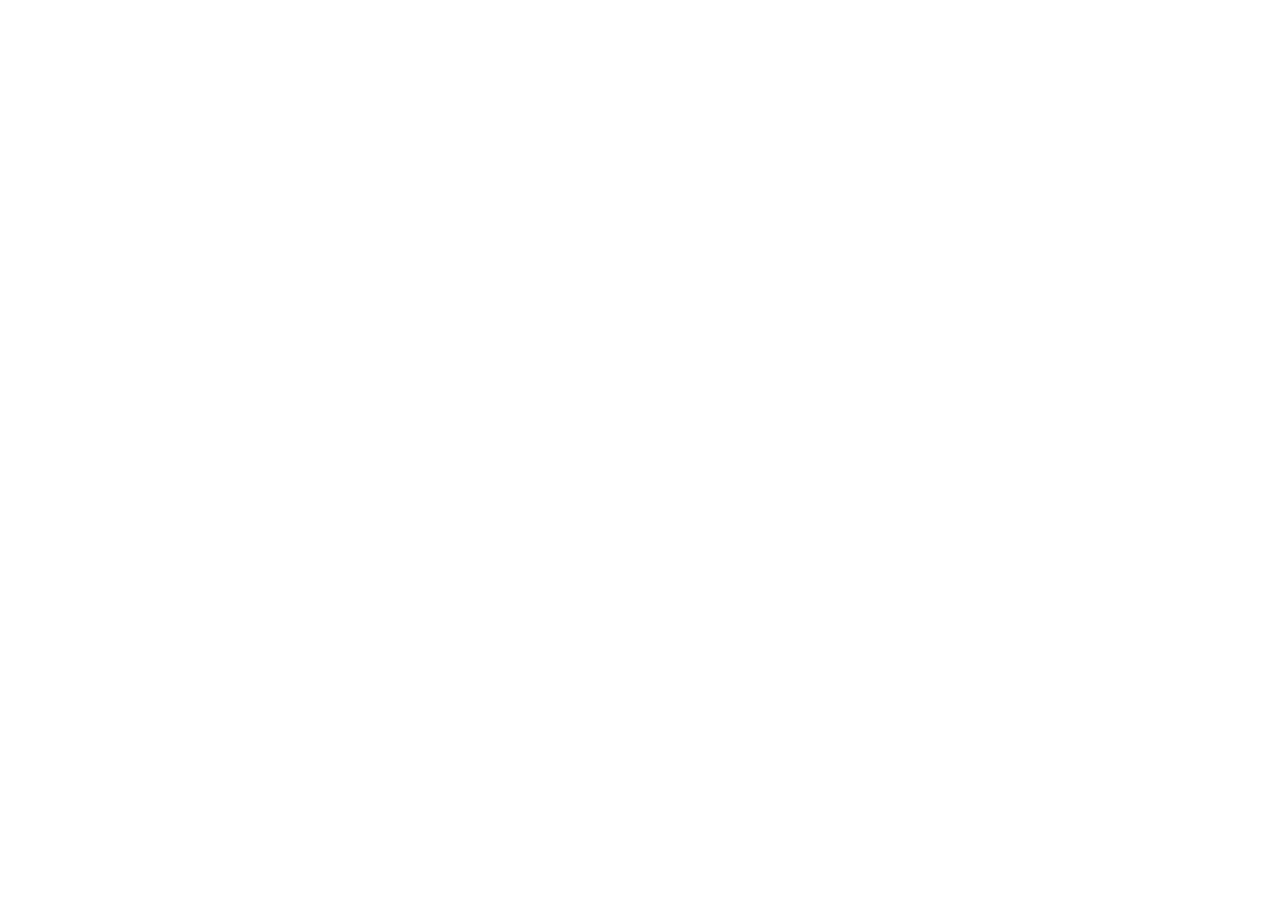
==== pages/product/product.html @ e9f06732 "Created the folder structure of the projects" ====
<!DOCTYPE html>
<html lang="en">
<head>
    <meta charset="UTF-8">
    <meta name="viewport" content="width=device-width, initial-scale=1.0">
    <script src="../src/productDetails.js" defer></script>
    <title>Product Details</title>
</head>
<body>
    
</body>
</html>
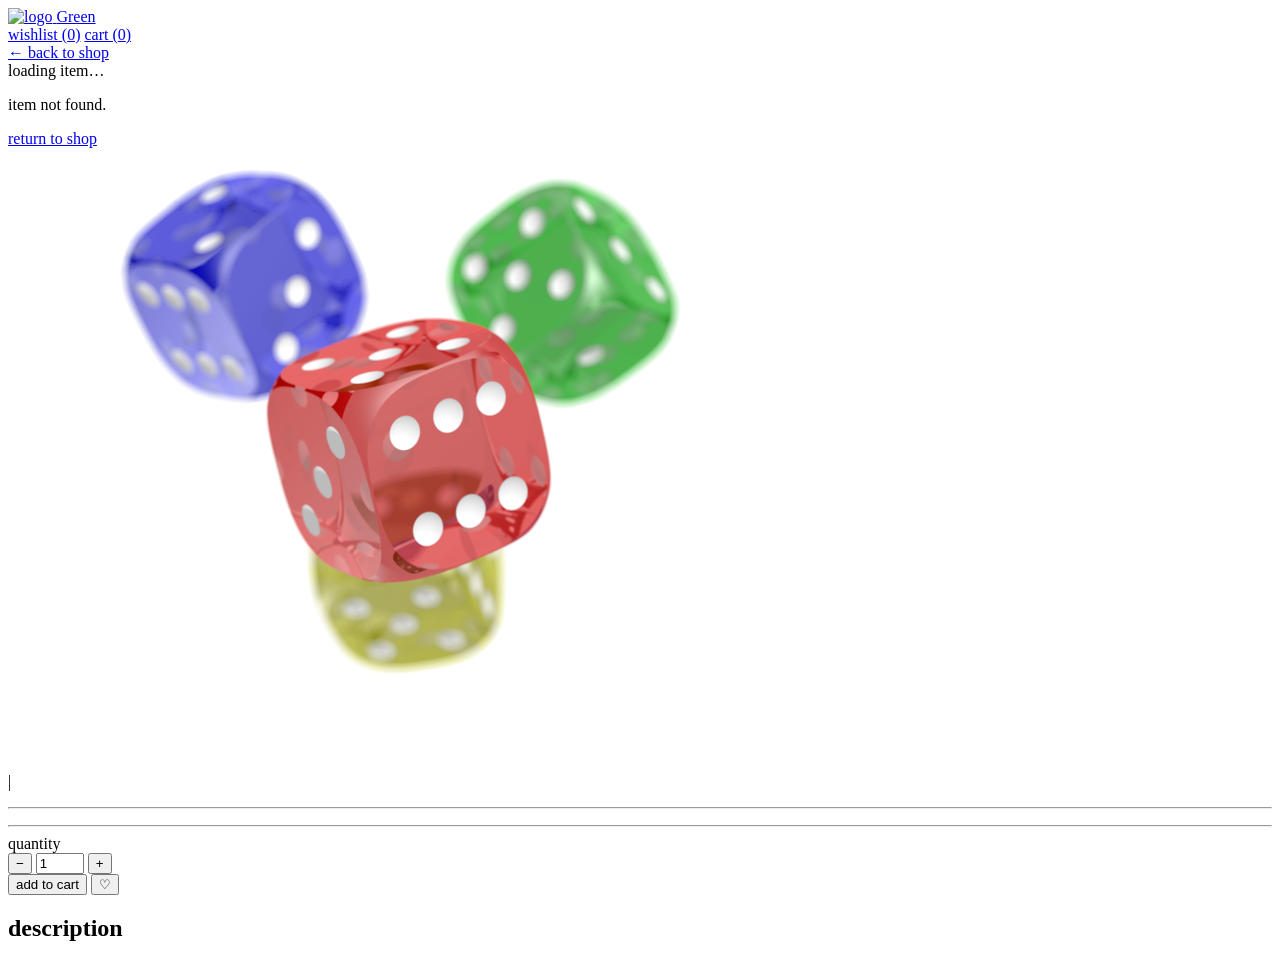
==== commit a9d53d0c: "Made the product page to take in the selected item and display its info" ====
--- a/pages/product/product.html
+++ b/pages/product/product.html
@@ -1,12 +1,98 @@
-<!DOCTYPE html>
+<!doctype html>
 <html lang="en">
 <head>
-    <meta charset="UTF-8">
-    <meta name="viewport" content="width=device-width, initial-scale=1.0">
-    <script src="../src/productDetails.js" defer></script>
-    <title>Product Details</title>
+  <meta charset="utf-8">
+  <meta name="viewport" content="width=device-width, initial-scale=1.0">
+  <title>Green</title>
+  <link rel="stylesheet" href="../../style/styles.css">
+  <link rel="stylesheet" href="product.css">
 </head>
 <body>
-    
+
+  <header>
+    <a href="../products/products.html" class="brand">
+      <img src="../../assets/general/logo.d" alt="logo">
+      <span>Green</span>
+    </a>
+    <nav>
+      <a href="../wishlist/wishlist.html">wishlist (<span id="wl-count">0</span>)</a>
+      <a href="../cart/cart.html">cart (<span id="cart-count">0</span>)</a>
+    </nav>
+  </header>
+
+  <main class="detail-page">
+
+    <a href="../products/products.html" class="back-link">← back to shop</a>
+
+    <!-- loading state -->
+    <div id="loading-state" class="state-loading">
+      loading item…
+    </div>
+
+    <!-- error state -->
+    <div id="error-state" class="state-error">
+      <p>item not found.</p>
+      <a href="../products/products.html">return to shop</a>
+    </div>
+
+    <!-- ═══ card 1: image + info ═══════════════════════════════ -->
+    <div id="detail-content" class="detail-content">
+
+      <div class="detail-top-card">
+
+        <!-- left: image -->
+        <div class="detail-img-box">
+          <img id="detail-img" src="" alt="" onerror="this.src='../../assets/general/placeholder.png'">
+        </div>
+
+        <!-- right: info -->
+        <div class="detail-info">
+
+          <h1 id="detail-name" class="detail-name"></h1>
+
+          <p class="detail-meta">
+            <span id="detail-category"></span>
+            <span class="meta-divider">|</span>
+            <span id="detail-rarity"></span>
+          </p>
+
+          <hr class="divider">
+
+          <p id="detail-price" class="detail-price"></p>
+
+          <hr class="divider">
+
+          <div class="quantity-row">
+            <span class="quantity-label">quantity</span>
+            <div class="qty-control">
+              <button onclick="changeqty(-1)">−</button>
+              <input type="number" id="qty-input" value="1" min="1" max="99" readonly>
+              <button onclick="changeqty(1)">+</button>
+            </div>
+          </div>
+
+          <div class="action-row">
+            <button id="add-cart-btn" class="btn-add-cart" onclick="handleaddtocart()">
+              add to cart
+            </button>
+            <button id="wishlist-btn" class="btn-wishlist" onclick="handlewishlist()" title="add to wishlist">
+              ♡
+            </button>
+          </div>
+
+        </div>
+      </div>
+
+      <!-- ═══ card 2: description ═════════════════════════════ -->
+      <div class="detail-desc-card">
+        <h2 class="desc-heading">description</h2>
+        <div id="detail-desc" class="desc-body"></div>
+      </div>
+
+    </div>
+
+  </main>
+
+  <script type="module" src="productdetails.js"></script>
 </body>
 </html>
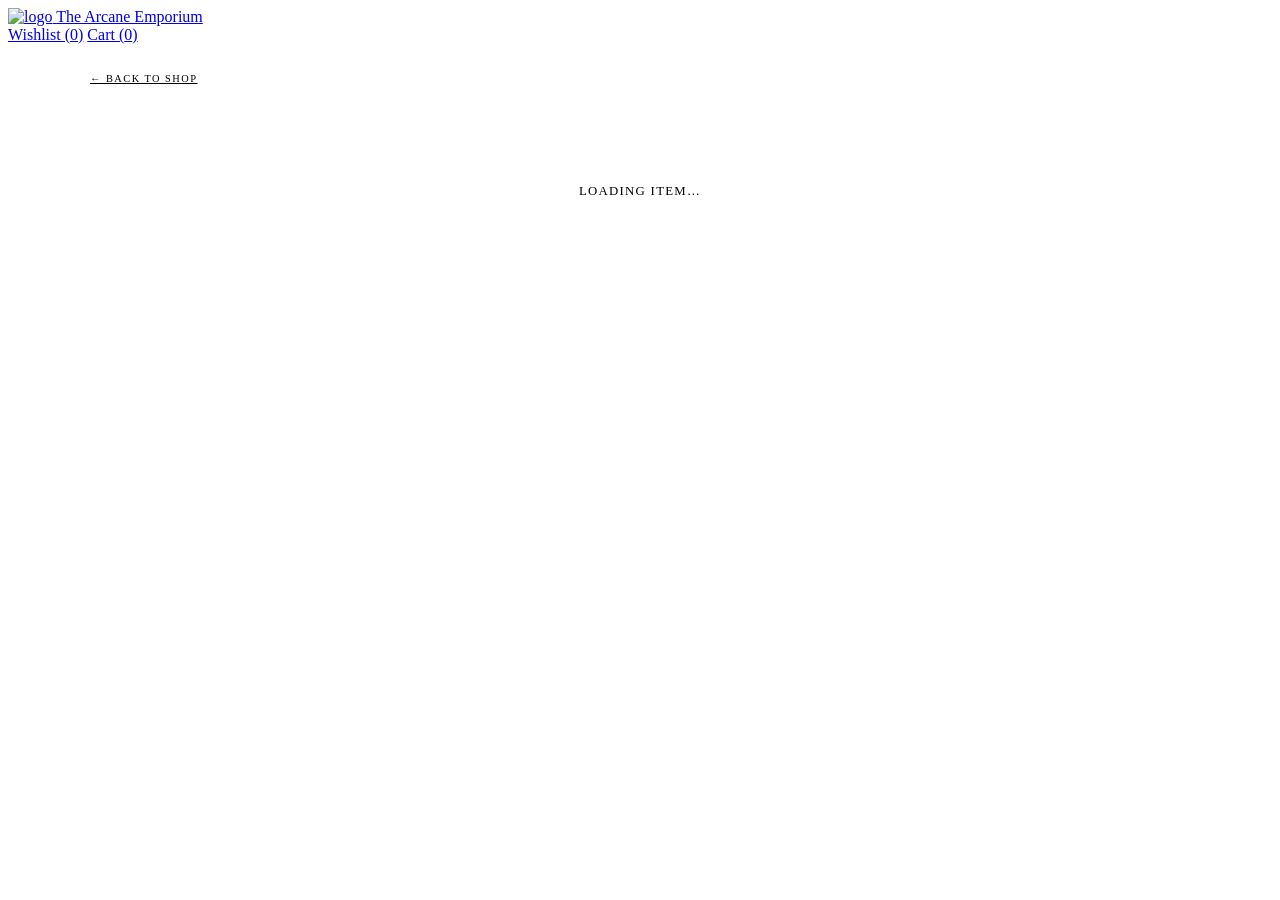
==== commit 4e088d1d: "Made the page for cart, and added styles to that and products pages" ====
--- a/pages/product/product.html
+++ b/pages/product/product.html
@@ -1,9 +1,9 @@
-<!doctype html>
+<!DOCTYPE html>
 <html lang="en">
 <head>
-  <meta charset="utf-8">
+  <meta charset="UTF-8">
   <meta name="viewport" content="width=device-width, initial-scale=1.0">
-  <title>Green</title>
+  <title>Item — The Arcane Emporium</title>
   <link rel="stylesheet" href="../../style/styles.css">
   <link rel="stylesheet" href="product.css">
 </head>
@@ -11,41 +11,41 @@
 
   <header>
     <a href="../products/products.html" class="brand">
-      <img src="../../assets/general/logo.d" alt="logo">
-      <span>Green</span>
+      <img src="../../assets/general/logo.png" alt="logo">
+      <span>The Arcane Emporium</span>
     </a>
     <nav>
-      <a href="../wishlist/wishlist.html">wishlist (<span id="wl-count">0</span>)</a>
-      <a href="../cart/cart.html">cart (<span id="cart-count">0</span>)</a>
+      <a href="../wishlist/wishlist.html">Wishlist (<span id="wl-count">0</span>)</a>
+      <a href="../cart/cart.html">Cart (<span id="cart-count">0</span>)</a>
     </nav>
   </header>
 
   <main class="detail-page">
 
-    <a href="../products/products.html" class="back-link">← back to shop</a>
+    <a href="../products/products.html" class="back-link">← Back to Shop</a>
 
-    <!-- loading state -->
+    <!-- Loading state -->
     <div id="loading-state" class="state-loading">
-      loading item…
+      Loading item…
     </div>
 
-    <!-- error state -->
+    <!-- Error state -->
     <div id="error-state" class="state-error">
-      <p>item not found.</p>
-      <a href="../products/products.html">return to shop</a>
+      <p>Item not found.</p>
+      <a href="../products/products.html">Return to shop</a>
     </div>
 
-    <!-- ═══ card 1: image + info ═══════════════════════════════ -->
+    <!-- ═══ CARD 1: Image + Info ═══════════════════════════════ -->
     <div id="detail-content" class="detail-content">
 
       <div class="detail-top-card">
 
-        <!-- left: image -->
+        <!-- LEFT: Image -->
         <div class="detail-img-box">
           <img id="detail-img" src="" alt="" onerror="this.src='../../assets/general/placeholder.png'">
         </div>
 
-        <!-- right: info -->
+        <!-- RIGHT: Info -->
         <div class="detail-info">
 
           <h1 id="detail-name" class="detail-name"></h1>
@@ -63,19 +63,19 @@
           <hr class="divider">
 
           <div class="quantity-row">
-            <span class="quantity-label">quantity</span>
+            <span class="quantity-label">Quantity</span>
             <div class="qty-control">
-              <button onclick="changeqty(-1)">−</button>
+              <button onclick="changeQty(-1)">−</button>
               <input type="number" id="qty-input" value="1" min="1" max="99" readonly>
-              <button onclick="changeqty(1)">+</button>
+              <button onclick="changeQty(1)">+</button>
             </div>
           </div>
 
           <div class="action-row">
-            <button id="add-cart-btn" class="btn-add-cart" onclick="handleaddtocart()">
-              add to cart
+            <button id="add-cart-btn" class="btn-add-cart" onclick="handleAddToCart()">
+              Add to Cart
             </button>
-            <button id="wishlist-btn" class="btn-wishlist" onclick="handlewishlist()" title="add to wishlist">
+            <button id="wishlist-btn" class="btn-wishlist" onclick="handleWishlist()" title="Add to wishlist">
               ♡
             </button>
           </div>
@@ -83,9 +83,9 @@
         </div>
       </div>
 
-      <!-- ═══ card 2: description ═════════════════════════════ -->
+      <!-- ═══ CARD 2: Description ═════════════════════════════ -->
       <div class="detail-desc-card">
-        <h2 class="desc-heading">description</h2>
+        <h2 class="desc-heading">Description</h2>
         <div id="detail-desc" class="desc-body"></div>
       </div>
 
@@ -93,6 +93,6 @@
 
   </main>
 
-  <script type="module" src="productdetails.js"></script>
+  <script type="module" src="productDetails.js"></script>
 </body>
 </html>
--- a/pages/product/product.css
+++ b/pages/product/product.css
@@ -0,0 +1,246 @@
+/* ================================================================
+   product.css — Single item detail page
+   ================================================================ */
+
+.detail-page {
+  max-width: 1100px;
+  margin: 0 auto;
+  padding: 1.5rem;
+}
+
+/* ── Back link ───────────────────────────────────────────────── */
+.back-link {
+  display: inline-block;
+  margin-bottom: 1.25rem;
+  font-family: 'Cinzel', serif;
+  font-size: 0.65rem;
+  letter-spacing: 0.14em;
+  text-transform: uppercase;
+  color: var(--text-muted);
+  transition: color var(--transition);
+}
+
+.back-link:hover { color: var(--gold); }
+
+/* ── Loading / error states ──────────────────────────────────── */
+.state-loading {
+  padding: 5rem 2rem;
+  text-align: center;
+  font-family: 'Cinzel', serif;
+  font-size: 0.8rem;
+  letter-spacing: 0.1em;
+  text-transform: uppercase;
+  color: var(--text-muted);
+}
+
+.state-error {
+  display: none;
+  padding: 5rem 2rem;
+  text-align: center;
+  color: var(--text-muted);
+}
+
+.state-error p {
+  font-family: 'Cinzel', serif;
+  font-size: 0.9rem;
+  letter-spacing: 0.1em;
+  margin-bottom: 1rem;
+}
+
+/* ── Detail content ──────────────────────────────────────────── */
+.detail-content { display: none; }  /* shown by JS */
+
+/* ── Card 1: image + info ────────────────────────────────────── */
+.detail-top-card {
+  display: flex;
+  gap: 2.5rem;
+  background: var(--bg-card);
+  border: 1px solid var(--border);
+  padding: 2rem;
+  margin-bottom: 1.25rem;
+}
+
+/* Image side */
+.detail-img-box {
+  flex-shrink: 0;
+  width: 360px;
+  height: 360px;
+  background: var(--bg);
+  border: 1px solid var(--border);
+  display: flex;
+  align-items: center;
+  justify-content: center;
+  overflow: hidden;
+}
+
+.detail-img-box img {
+  width: 100%;
+  height: 100%;
+  object-fit: contain;
+  padding: 1.25rem;
+  transition: transform 0.3s ease;
+}
+
+.detail-img-box:hover img { transform: scale(1.04); }
+
+/* Info side */
+.detail-info {
+  flex: 1;
+  display: flex;
+  flex-direction: column;
+  gap: 1rem;
+  min-width: 0;
+}
+
+.detail-name {
+  font-family: 'Cinzel', serif;
+  font-size: 1.6rem;
+  font-weight: 700;
+  color: var(--text);
+  line-height: 1.25;
+  letter-spacing: 0.02em;
+}
+
+/* Category | Rarity row */
+.detail-meta {
+  font-size: 0.9rem;
+  color: var(--text-muted);
+  display: flex;
+  align-items: center;
+  gap: 0.5rem;
+}
+
+.meta-divider {
+  color: var(--border);
+  font-weight: 300;
+}
+
+/* Price */
+.detail-price {
+  font-family: 'Cinzel', serif;
+  font-size: 1.65rem;
+  font-weight: 700;
+  color: var(--gold);
+  text-shadow: 0 0 18px rgba(201, 162, 39, 0.25);
+}
+
+/* Quantity row */
+.quantity-row {
+  display: flex;
+  align-items: center;
+  gap: 1rem;
+}
+
+.quantity-label {
+  font-family: 'Cinzel', serif;
+  font-size: 0.68rem;
+  letter-spacing: 0.14em;
+  text-transform: uppercase;
+  color: var(--text-muted);
+  min-width: 68px;
+}
+
+/* Action buttons row */
+.action-row {
+  display: flex;
+  gap: 0.75rem;
+  align-items: center;
+  margin-top: 0.25rem;
+}
+
+.btn-add-cart {
+  flex: 1;
+  height: 48px;
+  background: rgba(201, 162, 39, 0.12);
+  border: 1px solid var(--border-gold);
+  color: var(--gold);
+  font-family: 'Cinzel', serif;
+  font-size: 0.72rem;
+  letter-spacing: 0.16em;
+  text-transform: uppercase;
+  transition: background var(--transition), border-color var(--transition);
+}
+
+.btn-add-cart:hover {
+  background: rgba(201, 162, 39, 0.24);
+  border-color: var(--gold);
+}
+
+.btn-add-cart.added {
+  background: rgba(39, 174, 96, 0.15);
+  border-color: var(--green);
+  color: var(--green);
+}
+
+.btn-wishlist {
+  width: 48px;
+  height: 48px;
+  background: var(--bg-card-alt);
+  border: 1px solid var(--border);
+  color: var(--text-muted);
+  font-size: 1.25rem;
+  display: flex;
+  align-items: center;
+  justify-content: center;
+  transition: color var(--transition), border-color var(--transition), background var(--transition);
+}
+
+.btn-wishlist:hover,
+.btn-wishlist.active {
+  color: #e05252;
+  border-color: #e05252;
+  background: rgba(224, 82, 82, 0.1);
+}
+
+/* ── Card 2: description ─────────────────────────────────────── */
+.detail-desc-card {
+  background: var(--bg-card);
+  border: 1px solid var(--border);
+  padding: 2rem;
+}
+
+.desc-heading {
+  font-family: 'Cinzel', serif;
+  font-size: 0.75rem;
+  letter-spacing: 0.2em;
+  text-transform: uppercase;
+  color: var(--gold);
+  margin-bottom: 1rem;
+  padding-bottom: 0.75rem;
+  border-bottom: 1px solid var(--border-gold);
+}
+
+.desc-body {
+  font-size: 1rem;
+  line-height: 1.8;
+  color: var(--text-muted);
+}
+
+.desc-body ul {
+  padding-left: 1.25rem;
+  display: flex;
+  flex-direction: column;
+  gap: 0.5rem;
+}
+
+.desc-body li { color: var(--text-muted); }
+
+/* ── Responsive ──────────────────────────────────────────────── */
+@media (max-width: 860px) {
+  .detail-top-card {
+    flex-direction: column;
+    gap: 1.5rem;
+  }
+
+  .detail-img-box {
+    width: 100%;
+    height: 280px;
+  }
+}
+
+@media (max-width: 600px) {
+  .detail-page     { padding: 1rem; }
+  .detail-name     { font-size: 1.2rem; }
+  .detail-price    { font-size: 1.25rem; }
+  .detail-img-box  { height: 220px; }
+}
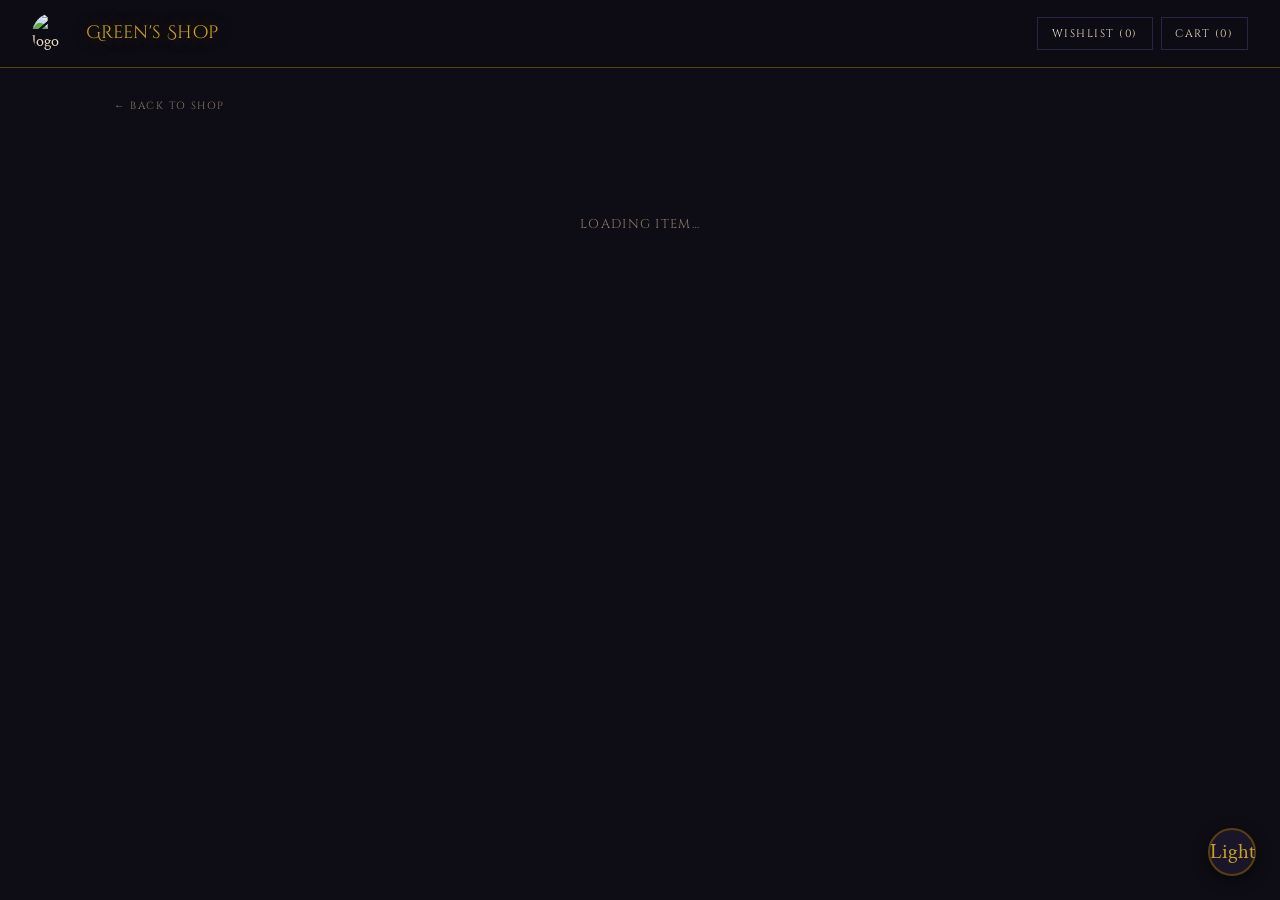
==== commit dac5b9af: "Added keyboard shortcuts to the pages" ====
--- a/pages/product/product.html
+++ b/pages/product/product.html
@@ -3,16 +3,17 @@
 <head>
   <meta charset="UTF-8">
   <meta name="viewport" content="width=device-width, initial-scale=1.0">
-  <title>Item — The Arcane Emporium</title>
+  <title>Item - Green's Shop</title>
   <link rel="stylesheet" href="../../style/styles.css">
+  <link rel="stylesheet" href="../../style/theme.css">
   <link rel="stylesheet" href="product.css">
 </head>
 <body>
 
   <header>
     <a href="../products/products.html" class="brand">
-      <img src="../../assets/general/logo.png" alt="logo">
-      <span>The Arcane Emporium</span>
+      <img src="../../assets/general/logo.jpeg" alt="logo">
+      <span>Green's Shop</span>
     </a>
     <nav>
       <a href="../wishlist/wishlist.html">Wishlist (<span id="wl-count">0</span>)</a>
@@ -35,17 +36,15 @@
       <a href="../products/products.html">Return to shop</a>
     </div>
 
-    <!-- ═══ CARD 1: Image + Info ═══════════════════════════════ -->
+    <!-- Card image and info -->
     <div id="detail-content" class="detail-content">
 
       <div class="detail-top-card">
 
-        <!-- LEFT: Image -->
         <div class="detail-img-box">
           <img id="detail-img" src="" alt="" onerror="this.src='../../assets/general/placeholder.png'">
         </div>
 
-        <!-- RIGHT: Info -->
         <div class="detail-info">
 
           <h1 id="detail-name" class="detail-name"></h1>
@@ -83,7 +82,7 @@
         </div>
       </div>
 
-      <!-- ═══ CARD 2: Description ═════════════════════════════ -->
+      <!-- Description -->
       <div class="detail-desc-card">
         <h2 class="desc-heading">Description</h2>
         <div id="detail-desc" class="desc-body"></div>
@@ -93,6 +92,8 @@
 
   </main>
 
+  <script src="../../src/keys.js"></script>
+  <script src="../../src/theme.js"></script>
   <script type="module" src="productDetails.js"></script>
 </body>
 </html>
--- a/style/styles.css
+++ b/style/styles.css
@@ -0,0 +1,309 @@
+@import url('https://fonts.googleapis.com/css2?family=Cinzel:wght@400;500;600;700&family=Cinzel+Decorative:wght@400;700&family=Crimson+Text:ital,wght@0,400;0,600;1,400&display=swap');
+
+/* Varialbes */
+:root {
+  --bg:            #0e0c14;
+  --bg-surface:    #16121f;
+  --bg-card:       #1a1528;
+  --bg-card-alt:   #201933;
+
+  --border:        #2e2245;
+  --border-gold:   #5a4010;
+
+  --gold:          #c9a227;
+  --gold-light:    #e8c44a;
+  --gold-dim:      #7a5c2e;
+
+  --red:           #c0392b;
+  --green:         #27ae60;
+
+  --text:          #ede0c8;
+  --text-muted:    #8a7a68;
+  --text-dim:      #3d3530;
+
+  --rarity-common:     #9e9e9e;
+  --rarity-uncommon:   #4caf50;
+  --rarity-rare:       #2196f3;
+  --rarity-very-rare:  #9c27b0;
+  --rarity-legendary:  #ff6f00;
+
+  --header-height: 68px;
+  --transition:    0.2s ease;
+}
+
+/* Reset */
+*,
+*::before,
+*::after {
+  box-sizing: border-box;
+  margin: 0;
+  padding: 0;
+}
+
+html { scroll-behavior: smooth; }
+
+body {
+  background-color: var(--bg);
+  color: var(--text);
+  font-family: 'Crimson Text', Georgia, serif;
+  font-size: 16px;
+  line-height: 1.6;
+  min-height: 100vh;
+}
+
+img     { display: block; max-width: 100%; }
+a       { color: inherit; text-decoration: none; }
+button  { cursor: pointer; font-family: inherit; }
+input,
+select  { font-family: inherit; }
+
+
+::-webkit-scrollbar       { width: 6px; }
+::-webkit-scrollbar-track { background: var(--bg); }
+::-webkit-scrollbar-thumb { background: var(--border-gold); border-radius: 3px; }
+
+header {
+  position: sticky;
+  top: 0;
+  z-index: 100;
+  height: var(--header-height);
+  background: rgba(14, 12, 20, 0.97);
+  border-bottom: 1px solid var(--border-gold);
+  backdrop-filter: blur(10px);
+  display: flex;
+  align-items: center;
+  justify-content: space-between;
+  padding: 0 2rem;
+}
+
+.brand {
+  display: flex;
+  align-items: center;
+  gap: 0.75rem;
+}
+
+.brand img {
+  width: 42px;
+  height: 42px;
+  object-fit: contain;
+  border-radius: 50%;
+}
+
+.brand span {
+  font-family: 'Cinzel Decorative', serif;
+  font-size: 1.1rem;
+  color: var(--gold);
+  text-shadow: 0 0 20px rgba(201, 162, 39, 0.4);
+  letter-spacing: 0.02em;
+}
+
+header nav {
+  display: flex;
+  align-items: center;
+  gap: 0.5rem;
+}
+
+header nav a {
+  display: inline-block;
+  padding: 0.4rem 0.85rem;
+  font-family: 'Cinzel', serif;
+  font-size: 0.68rem;
+  letter-spacing: 0.14em;
+  text-transform: uppercase;
+  color: var(--text);
+  border: 1px solid var(--border);
+  transition: border-color var(--transition), color var(--transition), background var(--transition);
+}
+
+header nav a:hover,
+header nav a.nav-active {
+  border-color: var(--gold);
+  color: var(--gold);
+  background: rgba(201, 162, 39, 0.06);
+}
+
+.page-title {
+  font-family: 'Cinzel', serif;
+  font-size: 1.4rem;
+  font-weight: 600;
+  color: var(--gold);
+  letter-spacing: 0.04em;
+  margin-bottom: 1.5rem;
+  padding-bottom: 0.75rem;
+  border-bottom: 1px solid var(--border-gold);
+}
+
+.qty-control {
+  display: flex;
+  align-items: center;
+  border: 1px solid var(--border);
+  overflow: hidden;
+  width: fit-content;
+}
+
+.qty-control button {
+  width: 32px;
+  height: 36px;
+  background: var(--bg-card-alt);
+  border: none;
+  color: var(--text);
+  font-size: 1.1rem;
+  transition: background var(--transition);
+}
+
+.qty-control button:hover {
+  background: rgba(201, 162, 39, 0.15);
+  color: var(--gold);
+}
+
+.qty-control input {
+  width: 44px;
+  height: 36px;
+  background: var(--bg-card);
+  border: none;
+  border-left: 1px solid var(--border);
+  border-right: 1px solid var(--border);
+  color: var(--text);
+  font-family: 'Cinzel', serif;
+  font-size: 0.85rem;
+  text-align: center;
+  outline: none;
+  appearance: textfield;
+}
+
+.qty-control input::-webkit-outer-spin-button,
+.qty-control input::-webkit-inner-spin-button {
+  -webkit-appearance: none;
+}
+
+.btn-browse {
+  display: inline-block;
+  margin-top: 1rem;
+  padding: 0.6rem 1.4rem;
+  background: rgba(201, 162, 39, 0.1);
+  border: 1px solid var(--border-gold);
+  color: var(--gold);
+  font-family: 'Cinzel', serif;
+  font-size: 0.7rem;
+  letter-spacing: 0.14em;
+  text-transform: uppercase;
+  transition: background var(--transition), border-color var(--transition);
+}
+
+.btn-browse:hover {
+  background: rgba(201, 162, 39, 0.2);
+  border-color: var(--gold);
+}
+
+.btn-remove {
+  background: transparent;
+  border: none;
+  color: var(--text-dim);
+  font-size: 1rem;
+  padding: 0.25rem 0.5rem;
+  transition: color var(--transition);
+}
+
+.btn-remove:hover { color: var(--red); }
+
+.empty-state {
+  display: none;
+  text-align: center;
+  padding: 5rem 2rem;
+  color: var(--text-muted);
+}
+
+.empty-state p {
+  font-family: 'Cinzel', serif;
+  font-size: 0.9rem;
+  letter-spacing: 0.1em;
+  margin-bottom: 0.5rem;
+}
+
+.modal-overlay {
+  display: none;
+  position: fixed;
+  inset: 0;
+  background: rgba(0, 0, 0, 0.8);
+  z-index: 500;
+  align-items: center;
+  justify-content: center;
+  backdrop-filter: blur(4px);
+}
+
+.modal {
+  background: var(--bg-surface);
+  border: 1px solid var(--border-gold);
+  padding: 2.5rem;
+  max-width: 420px;
+  width: 90%;
+  text-align: center;
+  box-shadow: 0 20px 60px rgba(0, 0, 0, 0.7);
+}
+
+.modal-title {
+  font-family: 'Cinzel', serif;
+  font-size: 1.15rem;
+  letter-spacing: 0.05em;
+  color: var(--text);
+  margin-bottom: 0.75rem;
+}
+
+.modal-text {
+  font-size: 1rem;
+  color: var(--text-muted);
+  line-height: 1.65;
+  margin-bottom: 1.5rem;
+}
+
+.modal-actions {
+  display: flex;
+  gap: 0.75rem;
+  justify-content: center;
+  flex-wrap: wrap;
+}
+
+.btn-confirm {
+  padding: 0.65rem 1.6rem;
+  background: rgba(201, 162, 39, 0.15);
+  border: 1px solid var(--gold);
+  color: var(--gold);
+  font-family: 'Cinzel', serif;
+  font-size: 0.7rem;
+  letter-spacing: 0.14em;
+  text-transform: uppercase;
+  cursor: pointer;
+  transition: background var(--transition);
+  display: inline-block;
+  text-align: center;
+}
+
+.btn-confirm:hover { background: rgba(201, 162, 39, 0.28); }
+
+.btn-cancel {
+  padding: 0.65rem 1.6rem;
+  background: transparent;
+  border: 1px solid var(--border);
+  color: var(--text-muted);
+  font-family: 'Cinzel', serif;
+  font-size: 0.7rem;
+  letter-spacing: 0.14em;
+  text-transform: uppercase;
+  cursor: pointer;
+  transition: border-color var(--transition), color var(--transition);
+}
+
+.btn-cancel:hover {
+  border-color: var(--text-muted);
+  color: var(--text);
+}
+
+.divider {
+  border: none;
+  border-top: 1px solid var(--border);
+}
+
+@media (max-width: 600px) {
+  header       { padding: 0 1rem; }
+  .brand span  { font-size: 0.85rem; }
+}
--- a/style/theme.css
+++ b/style/theme.css
@@ -0,0 +1,386 @@
+body.light {
+  --bg:            #e6d5c0;
+  --bg-surface:    #d9c4a8;
+  --bg-card:       #cdb592;
+  --bg-card-alt:   #c4a87c;
+
+  --border:        #a07848;
+  --border-gold:   #72471f;
+
+  --gold:          #dba40e;
+  --gold-light:    #f0c030;
+  --gold-dim:      #a07010;
+
+  --red:           #c0392b;
+  --green:         #076119;
+
+  --text:          #2a1a08;
+  --text-muted:    #543410;
+  --text-dim:      #8a6040;
+
+  --rarity-common:    #526e2e;
+  --rarity-uncommon:  #59981a;
+  --rarity-rare:      #076a57;
+  --rarity-very-rare: #1ad09e;
+  --rarity-legendary: #dba40e;
+}
+
+/* Some elements need more than just colour variable changes      */
+
+body.light {
+  background-image:
+    radial-gradient(ellipse 70% 50% at 20% 80%, rgba(89, 152, 26, 0.08) 0%, transparent 60%),
+    radial-gradient(ellipse 50% 40% at 80% 10%, rgba(114, 71, 31, 0.07) 0%, transparent 50%);
+}
+
+body.light header {
+  background: rgba(214, 190, 155, 0.97);
+  border-bottom-color: var(--border-gold);
+}
+
+body.light header nav a {
+  color: var(--text);
+  border-color: var(--border);
+}
+
+body.light header nav a:hover,
+body.light header nav a.nav-active {
+  border-color: var(--green, #076119);
+  color: var(--green, #076119);
+  background: rgba(7, 97, 25, 0.08);
+}
+
+body.light .brand span {
+  color: #543410;
+  text-shadow: 0 0 16px rgba(84, 52, 16, 0.25);
+}
+
+/* Search bar */
+body.light .search-bar input {
+  background: #ddd0b8;
+  border-color: var(--border);
+  color: var(--text);
+}
+
+body.light .search-bar input::placeholder { color: var(--text-dim); }
+body.light .search-bar input:focus        { border-color: #526e2e; }
+
+body.light .btn-search {
+  background: #526e2e;
+  color: #fff;
+}
+body.light .btn-search:hover { background: #59981a; }
+
+body.light #advanced-btn {
+  background: #cdb592;
+  border-color: var(--border);
+  color: var(--text);
+}
+body.light #advanced-btn:hover { color: #076119; border-color: #526e2e; }
+
+/* Advanced panel */
+body.light .advanced-panel {
+  background: #d9c4a8;
+  border-color: var(--border);
+  border-top-color: #72471f;
+}
+
+body.light .filter-group strong { color: #543410; }
+
+body.light .price-inputs input,
+body.light .filter-group select {
+  background: #ddd0b8;
+  border-color: var(--border);
+  color: var(--text);
+}
+
+body.light .checkbox-list label        { color: var(--text); }
+body.light .checkbox-list label:hover  { color: #076119; }
+body.light .checkbox-list input[type="checkbox"] { accent-color: #526e2e; }
+
+body.light #reset-btn {
+  border-color: var(--border);
+  color: var(--text-muted);
+}
+body.light #reset-btn:hover { border-color: var(--text); color: var(--text); }
+
+/* Cards */
+body.light .product-card {
+  background: var(--bg-card);
+  border-color: #b09070;
+  box-shadow: 0 1px 4px rgba(0,0,0,0.1);
+}
+body.light .product-card:hover {
+  border-color: #72471f;
+  box-shadow: 0 6px 20px rgba(84,52,16,0.2);
+}
+
+body.light .card-img-zone        { background: #ddd0b8; }
+body.light .card-category        { color: #543410; }
+body.light .card-name a          { color: var(--text); }
+body.light .card-name a:hover    { color: #076119; }
+body.light .card-rarity          { color: #72471f; }
+body.light .card-price           { color: #dba40e; }
+
+body.light .wishlist-btn {
+  background: rgba(230, 213, 192, 0.85);
+  border-color: #b09070;
+  color: #8a6040;
+}
+body.light .wishlist-btn:hover,
+body.light .wishlist-btn.active {
+  color: #c0392b;
+  border-color: #c0392b;
+  background: rgba(192, 57, 43, 0.1);
+}
+
+body.light .desc-toggle {
+  border-top-color: #b09070;
+  color: #72471f;
+}
+body.light .desc-toggle:hover {
+  color: #076119;
+  background: rgba(7, 97, 25, 0.05);
+}
+
+body.light .card-desc {
+  background: rgba(0,0,0,0.04);
+  border-top-color: #b09070;
+  color: #543410;
+}
+
+/* Detail page */
+body.light .detail-top-card,
+body.light .detail-desc-card {
+  background: var(--bg-card);
+  border-color: #b09070;
+}
+
+body.light .detail-img-box {
+  background: #ddd0b8;
+  border-color: #b09070;
+}
+
+body.light .detail-name  { color: var(--text); }
+body.light .detail-meta  { color: #543410; }
+body.light .detail-price { color: #dba40e; text-shadow: none; }
+
+body.light .desc-heading {
+  color: #526e2e;
+  border-bottom-color: #72471f;
+}
+body.light .desc-body     { color: #543410; }
+body.light .desc-body li  { color: #543410; }
+
+body.light .btn-add-cart {
+  background: rgba(82, 110, 46, 0.12);
+  border-color: #526e2e;
+  color: #526e2e;
+}
+body.light .btn-add-cart:hover {
+  background: rgba(82, 110, 46, 0.22);
+  border-color: #076119;
+}
+body.light .btn-add-cart.added {
+  background: rgba(7, 97, 25, 0.12);
+  border-color: #076119;
+  color: #076119;
+}
+
+body.light .btn-wishlist {
+  background: #cdb592;
+  border-color: #b09070;
+  color: #8a6040;
+}
+
+/* Cart / Wishlist tables */
+body.light .cart-table th,
+body.light .wl-table th {
+  color: #543410;
+  border-bottom-color: #72471f;
+}
+
+body.light .cart-table tbody tr,
+body.light .wl-table tbody tr {
+  background: var(--bg-card);
+}
+
+body.light .cart-table tbody tr:hover,
+body.light .wl-table tbody tr:hover {
+  background: var(--bg-card-alt);
+}
+
+body.light .cart-table td,
+body.light .wl-table td { border-bottom-color: #c4a87c; }
+
+body.light .cart-item-img,
+body.light .wl-item-img {
+  background: #ddd0b8;
+  border-color: #b09070;
+}
+
+body.light .cart-item-name,
+body.light .wl-item-name { color: var(--text); }
+
+body.light .cart-item-name:hover,
+body.light .wl-item-name:hover { color: #076119; }
+
+body.light .cart-item-cat,
+body.light .wl-item-cat { color: #72471f; }
+
+body.light .col-price,
+body.light .col-subtotal { color: #dba40e; }
+
+/* Cart summary */
+body.light .cart-summary {
+  background: #d9c4a8;
+  border-color: #b09070;
+}
+
+body.light .summary-title {
+  color: #526e2e;
+  border-bottom-color: #72471f;
+}
+
+body.light .summary-row       { color: #543410; }
+body.light .summary-total     { color: #dba40e; border-top-color: #b09070; }
+
+body.light .btn-checkout {
+  background: rgba(82, 110, 46, 0.12);
+  border-color: #526e2e;
+  color: #526e2e;
+}
+body.light .btn-checkout:hover { background: rgba(82, 110, 46, 0.24); }
+
+body.light .btn-continue {
+  border-color: #b09070;
+  color: #72471f;
+}
+
+/* Wishlist toolbar */
+body.light .wl-toolbar {
+  background: #d9c4a8;
+  border-color: #b09070;
+}
+
+body.light .btn-select {
+  border-color: #b09070;
+  color: #543410;
+}
+body.light .btn-select:hover { border-color: #526e2e; color: #076119; }
+
+body.light .selected-count    { color: #72471f; }
+
+body.light .btn-add-selected {
+  background: rgba(82, 110, 46, 0.12);
+  border-color: #526e2e;
+  color: #526e2e;
+}
+body.light .btn-add-selected:hover {
+  background: rgba(82, 110, 46, 0.22);
+  border-color: #076119;
+}
+
+body.light .wl-row.is-selected { background: rgba(82, 110, 46, 0.07); }
+body.light .wl-item-cat        { color: #72471f; }
+body.light .col-rarity         { color: #543410; }
+
+/* Modals */
+body.light .modal {
+  background: #d9c4a8;
+  border-color: #72471f;
+}
+body.light .modal-title  { color: var(--text); }
+body.light .modal-text   { color: #543410; }
+
+body.light .btn-confirm {
+  background: rgba(82, 110, 46, 0.14);
+  border-color: #526e2e;
+  color: #526e2e;
+}
+body.light .btn-confirm:hover { background: rgba(82, 110, 46, 0.26); }
+
+body.light .btn-cancel {
+  border-color: #b09070;
+  color: #72471f;
+}
+body.light .btn-cancel:hover { border-color: #543410; color: var(--text); }
+
+/* Scrollbar */
+body.light::-webkit-scrollbar-track { background: #e6d5c0; }
+body.light::-webkit-scrollbar-thumb { background: #72471f; }
+
+/* Page title */
+body.light .page-title {
+  color: #526e2e;
+  border-bottom-color: #72471f;
+}
+
+/* Qty control */
+body.light .qty-control        { border-color: #b09070; }
+body.light .qty-control button { background: #c4a87c; color: var(--text); }
+body.light .qty-control button:hover { background: rgba(82,110,46,0.18); color: #076119; }
+body.light .qty-control input  { background: #ddd0b8; border-color: #b09070; color: var(--text); }
+
+/* Back link */
+body.light .back-link       { color: #72471f; }
+body.light .back-link:hover { color: #526e2e; }
+
+/* Empty state */
+body.light .empty-state     { color: #72471f; }
+
+/* Browse button */
+body.light .btn-browse {
+  background: rgba(82, 110, 46, 0.1);
+  border-color: #526e2e;
+  color: #526e2e;
+}
+body.light .btn-browse:hover {
+  background: rgba(82, 110, 46, 0.2);
+  border-color: #076119;
+}
+
+/* Remove button */
+body.light .btn-remove       { color: #a07848; }
+body.light .btn-remove:hover { color: #c0392b; }
+
+/* Item count text */
+body.light #item-count { color: #72471f; }
+
+/* Theme toggle */
+#theme-toggle {
+  position: fixed;
+  bottom: 1.5rem;
+  right: 1.5rem;
+  z-index: 999;
+
+  width: 48px;
+  height: 48px;
+  border-radius: 50%;
+  border: 2px solid var(--border-gold);
+  background: var(--bg-card);
+  color: var(--gold);
+
+  font-size: 1.3rem;
+  line-height: 1;
+  cursor: pointer;
+
+  display: flex;
+  align-items: center;
+  justify-content: center;
+
+  box-shadow: 0 4px 16px rgba(0,0,0,0.35);
+  transition: background var(--transition), border-color var(--transition),
+              transform var(--transition), box-shadow var(--transition);
+}
+
+#theme-toggle:hover {
+  transform: scale(1.1);
+  box-shadow: 0 6px 20px rgba(0,0,0,0.4);
+}
+
+body.light #theme-toggle {
+  background: #cdb592;
+  border-color: #526e2e;
+  color: #526e2e;
+}
--- a/pages/product/product.css
+++ b/pages/product/product.css
@@ -1,14 +1,10 @@
-/* ================================================================
-   product.css — Single item detail page
-   ================================================================ */
-
 .detail-page {
   max-width: 1100px;
   margin: 0 auto;
   padding: 1.5rem;
 }
 
-/* ── Back link ───────────────────────────────────────────────── */
+/* Back link */
 .back-link {
   display: inline-block;
   margin-bottom: 1.25rem;
@@ -22,7 +18,7 @@
 
 .back-link:hover { color: var(--gold); }
 
-/* ── Loading / error states ──────────────────────────────────── */
+/* Loading */
 .state-loading {
   padding: 5rem 2rem;
   text-align: center;
@@ -47,10 +43,9 @@
   margin-bottom: 1rem;
 }
 
-/* ── Detail content ──────────────────────────────────────────── */
-.detail-content { display: none; }  /* shown by JS */
-
-/* ── Card 1: image + info ────────────────────────────────────── */
+.detail-content { display: none; } 
+
+/* Details of item */
 .detail-top-card {
   display: flex;
   gap: 2.5rem;
@@ -60,7 +55,6 @@
   margin-bottom: 1.25rem;
 }
 
-/* Image side */
 .detail-img-box {
   flex-shrink: 0;
   width: 360px;
@@ -83,7 +77,6 @@
 
 .detail-img-box:hover img { transform: scale(1.04); }
 
-/* Info side */
 .detail-info {
   flex: 1;
   display: flex;
@@ -101,7 +94,6 @@
   letter-spacing: 0.02em;
 }
 
-/* Category | Rarity row */
 .detail-meta {
   font-size: 0.9rem;
   color: var(--text-muted);
@@ -115,7 +107,6 @@
   font-weight: 300;
 }
 
-/* Price */
 .detail-price {
   font-family: 'Cinzel', serif;
   font-size: 1.65rem;
@@ -124,7 +115,6 @@
   text-shadow: 0 0 18px rgba(201, 162, 39, 0.25);
 }
 
-/* Quantity row */
 .quantity-row {
   display: flex;
   align-items: center;
@@ -140,7 +130,6 @@
   min-width: 68px;
 }
 
-/* Action buttons row */
 .action-row {
   display: flex;
   gap: 0.75rem;
@@ -192,7 +181,7 @@
   background: rgba(224, 82, 82, 0.1);
 }
 
-/* ── Card 2: description ─────────────────────────────────────── */
+/* Item Description */
 .detail-desc-card {
   background: var(--bg-card);
   border: 1px solid var(--border);
@@ -225,7 +214,7 @@
 
 .desc-body li { color: var(--text-muted); }
 
-/* ── Responsive ──────────────────────────────────────────────── */
+/* Responsive Design */
 @media (max-width: 860px) {
   .detail-top-card {
     flex-direction: column;
